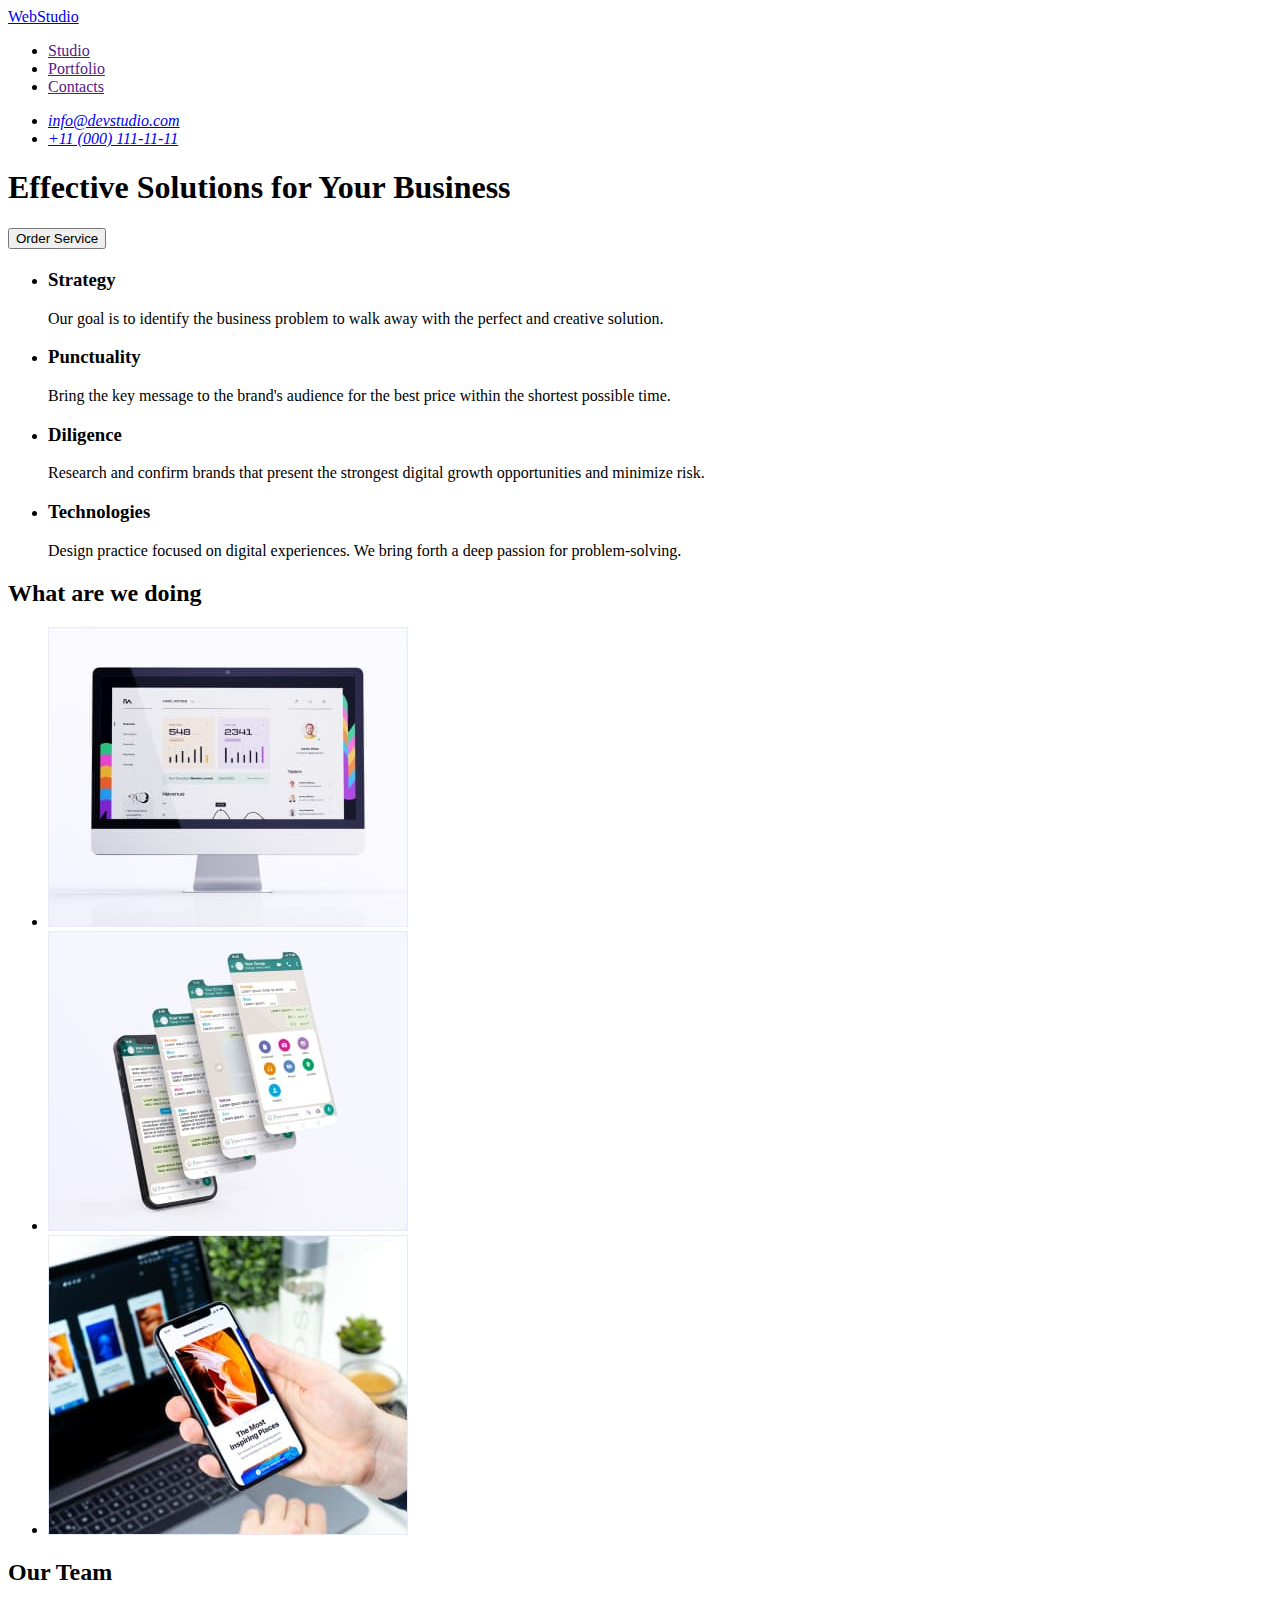
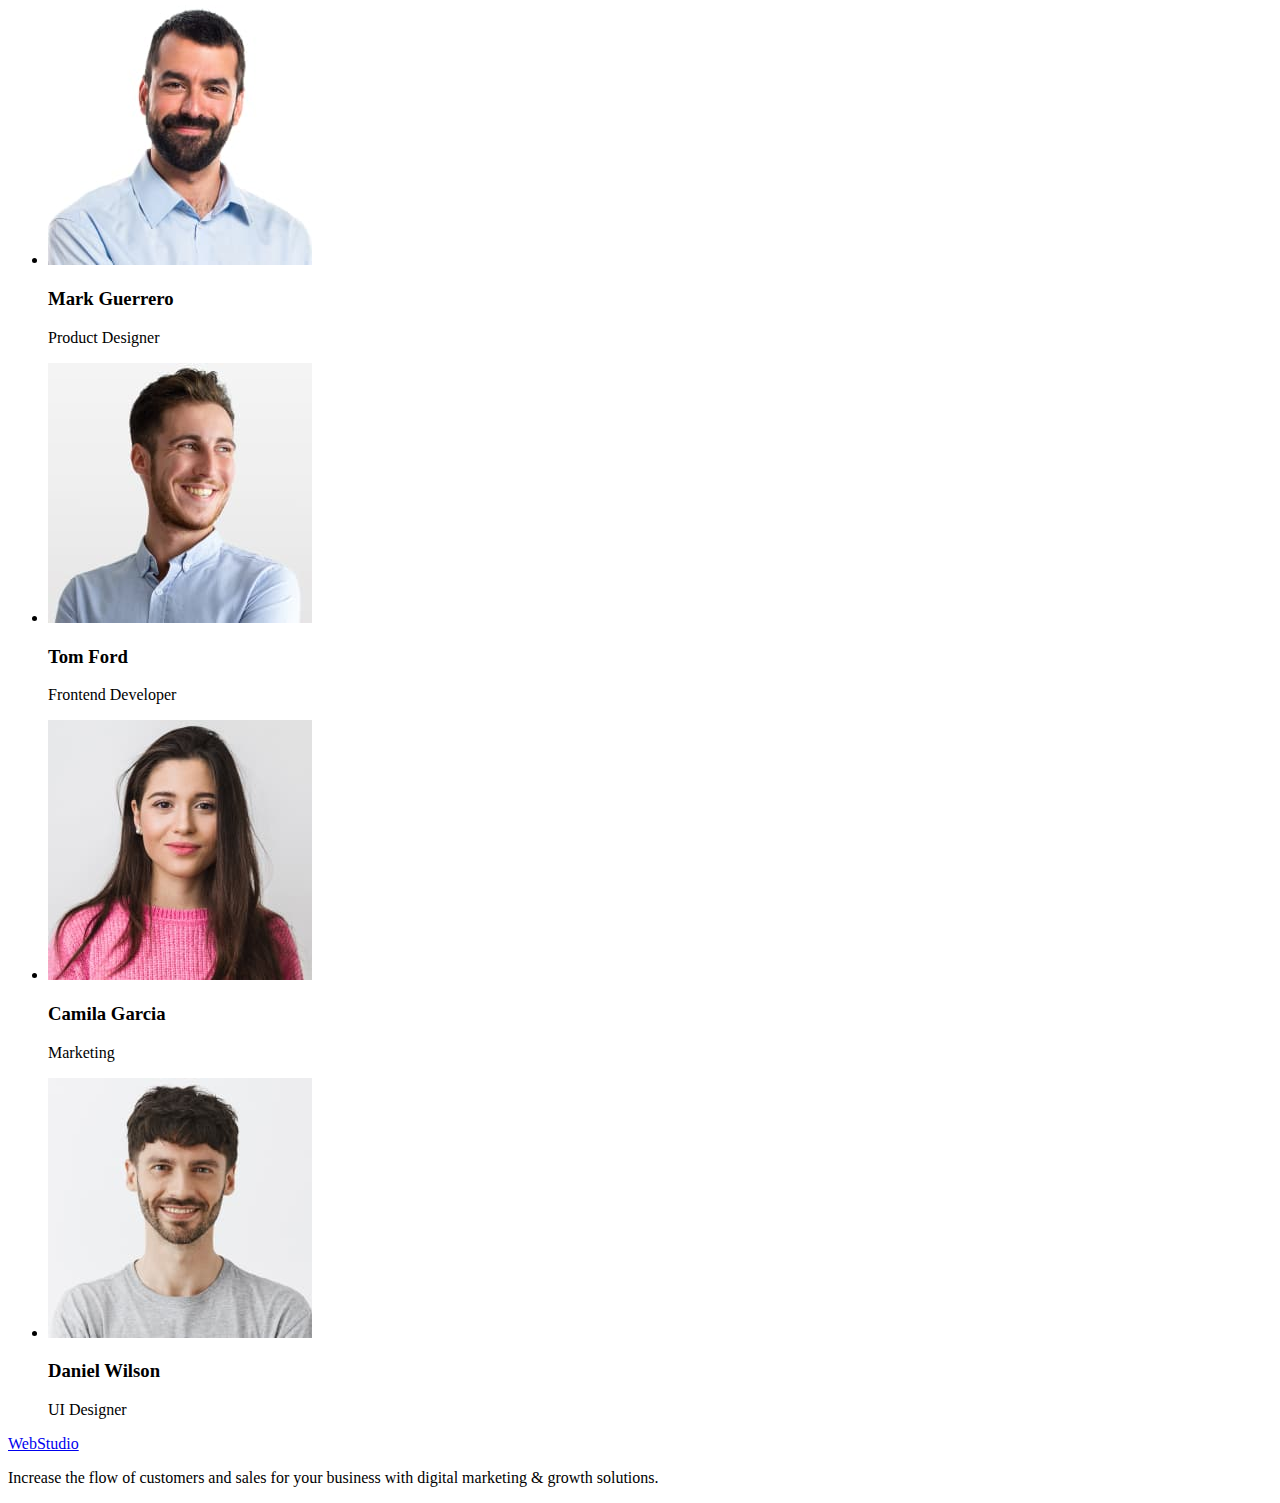
==== index.html @ 58648399 "Initial commit" ====
<!DOCTYPE html>
<html lang="en">
<head>
    <meta charset="UTF-8">
    <meta http-equiv="X-UA-Compatible" content="IE=edge">
    <meta name="viewport" content="width=device-width, initial-scale=1.0">
    <title>Studio</title>
</head>
<body>
    <header>
        <nav>
            <a href="./index.html">WebStudio</a>
            <ul>
                <li><a href="">Studio</a></li>
                <li><a href="">Portfolio</a></li>
                <li><a href="">Contacts</a></li>
            </ul>
        </nav>
        <address>
            <ul>
                <li><a href="mailto:info@devstudio.com">info@devstudio.com</a></li>
                <li><a href="tel:+110001111111">+11 (000) 111-11-11</a></li>
            </ul>
        </address>
    </header>
    <main>
        <section>
            <h1>Effective Solutions for Your Business</h1>
            <button type="button">Order Service</button>
        </section>
        <section>
            <h2></h2>
            <ul>
                <li>
                    <h3>Strategy</h3>
                    <p>Our goal is to identify the business problem to walk away with the perfect and creative solution. </p>
                </li>
                <li>
                    <h3>Punctuality</h3>
                    <p>Bring the key message to the brand's audience for the best price within the shortest possible time.</p>
                </li>
                <li>
                    <h3>Diligence</h3>
                    <p>Research and confirm brands that present the strongest digital growth opportunities and minimize risk.</p>
                </li>
                <li>
                    <h3>Technologies</h3>
                    <p>Design practice focused on digital experiences. We bring forth a deep passion for problem-solving.</p>
                </li>
            </ul>
        </section>
        <section>
            <h2>What are we doing</h2>
            <ul>
                <li><img src="./images/monitor.jpg" alt="monitor" width="360"></li>
                <li><img src="./images/phone.jpg" alt="phone" width="360"></li>
                <li><img src="./images/phone-in-hand.jpg" alt="phone in hand" width="360"></li>
            </ul>
        </section>
        <section>
            <h2>Our Team</h2>
            <ul>
                <li>
                        <img src="./images/mark-guerrero.jpg" alt="Photo Mark Guerrero" width="264">  
                        <h3>Mark Guerrero</h3>
                        <p>Product Designer</p>
                </li>
                <li>
                        <img src="./images/tom-ford.jpg" alt="Photo Tom Ford" width="264">
                        <h3>Tom Ford</h3>
                        <p>Frontend Developer</p>
                </li>
                <li>
                        <img src="./images/camila-garcia.jpg" alt="Photo Camila Garcia" width="264">
                        <h3>Camila Garcia</h3>
                        <p>Marketing</p>
                </li>
                <li>
                        <img src="./images/daniel-wilson.jpg" alt="Photo Daniel Wilson" width="264">
                        <h3>Daniel Wilson</h3>
                        <p>UI Designer</p>
                </li>
            </ul>
        </section>
    </main>
    <footer>
        <a href="./index.html">WebStudio</a>
        <p>Increase the flow of customers and sales for your business with digital marketing & growth solutions.</p>
    </footer>
</body>
</html>
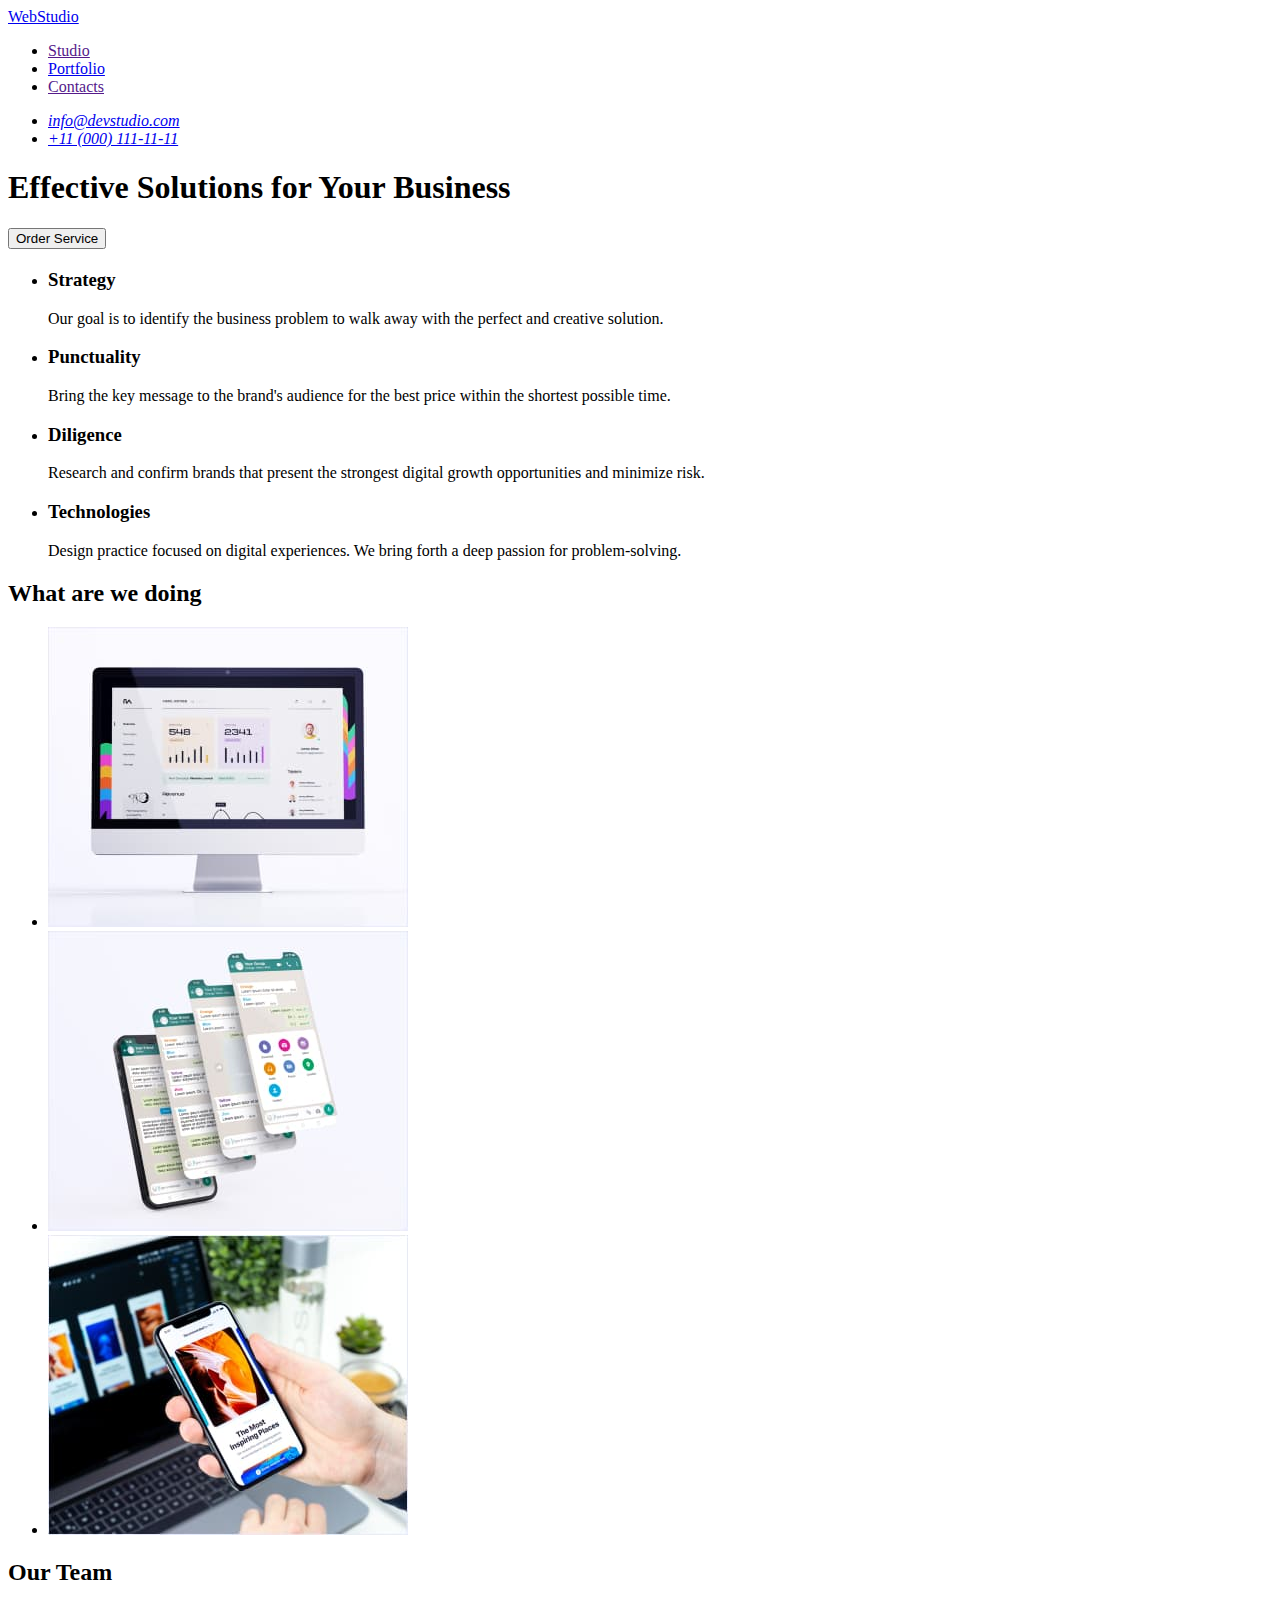
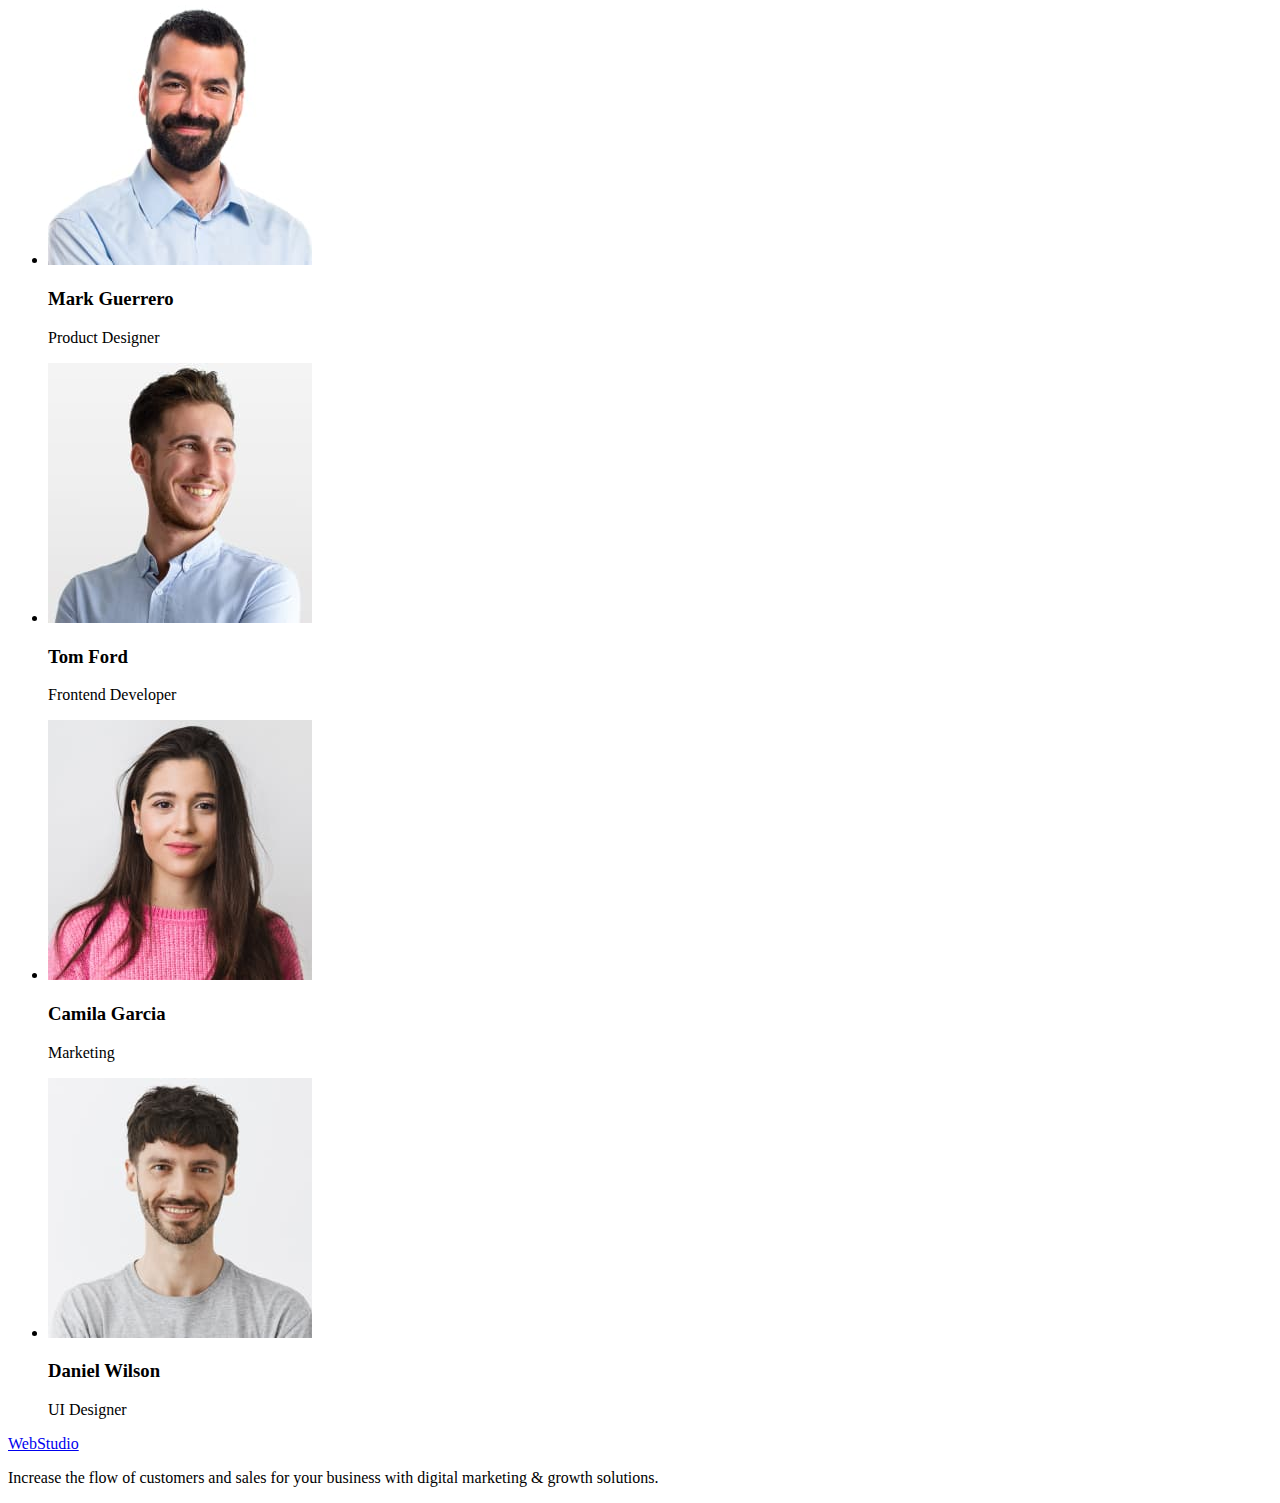
==== commit 18027611: "html portfolio" ====
--- a/index.html
+++ b/index.html
@@ -12,7 +12,7 @@
             <a href="./index.html">WebStudio</a>
             <ul>
                 <li><a href="">Studio</a></li>
-                <li><a href="">Portfolio</a></li>
+                <li><a href="./portfolio.html">Portfolio</a></li>
                 <li><a href="">Contacts</a></li>
             </ul>
         </nav>
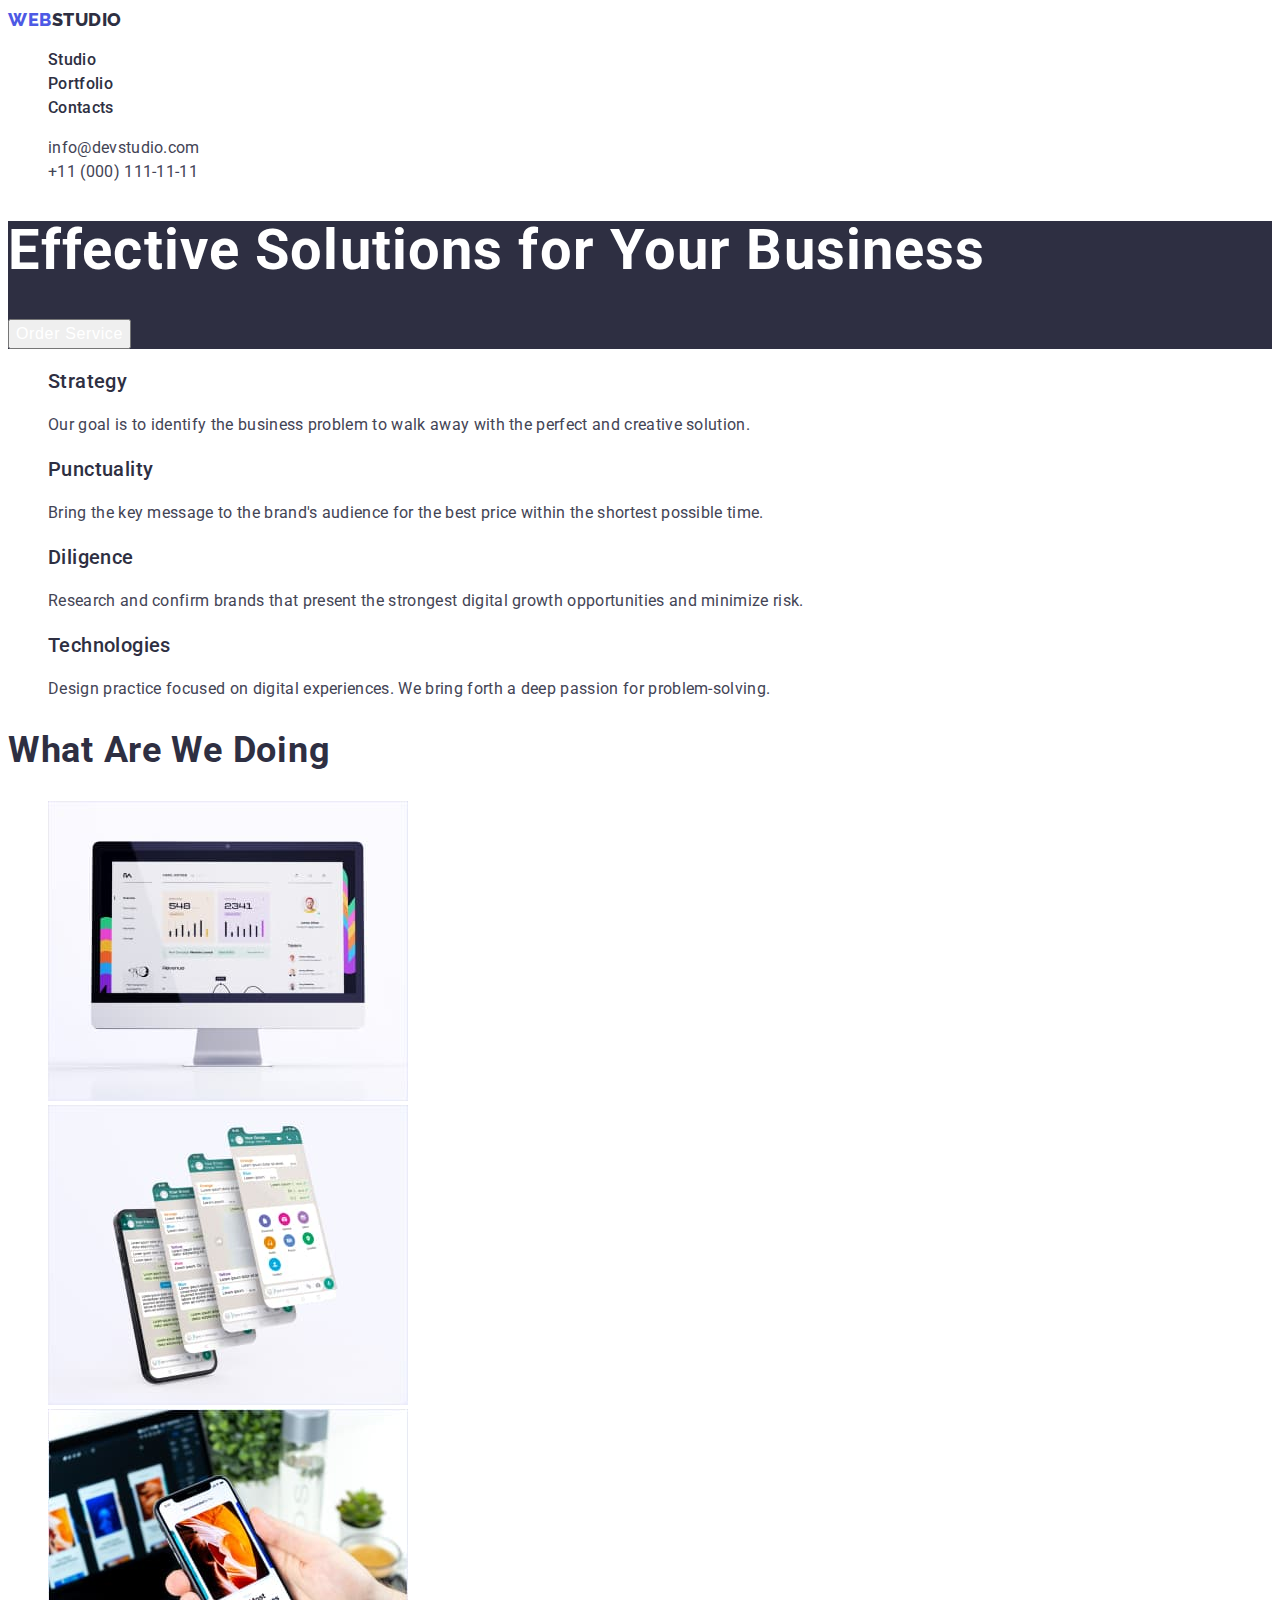
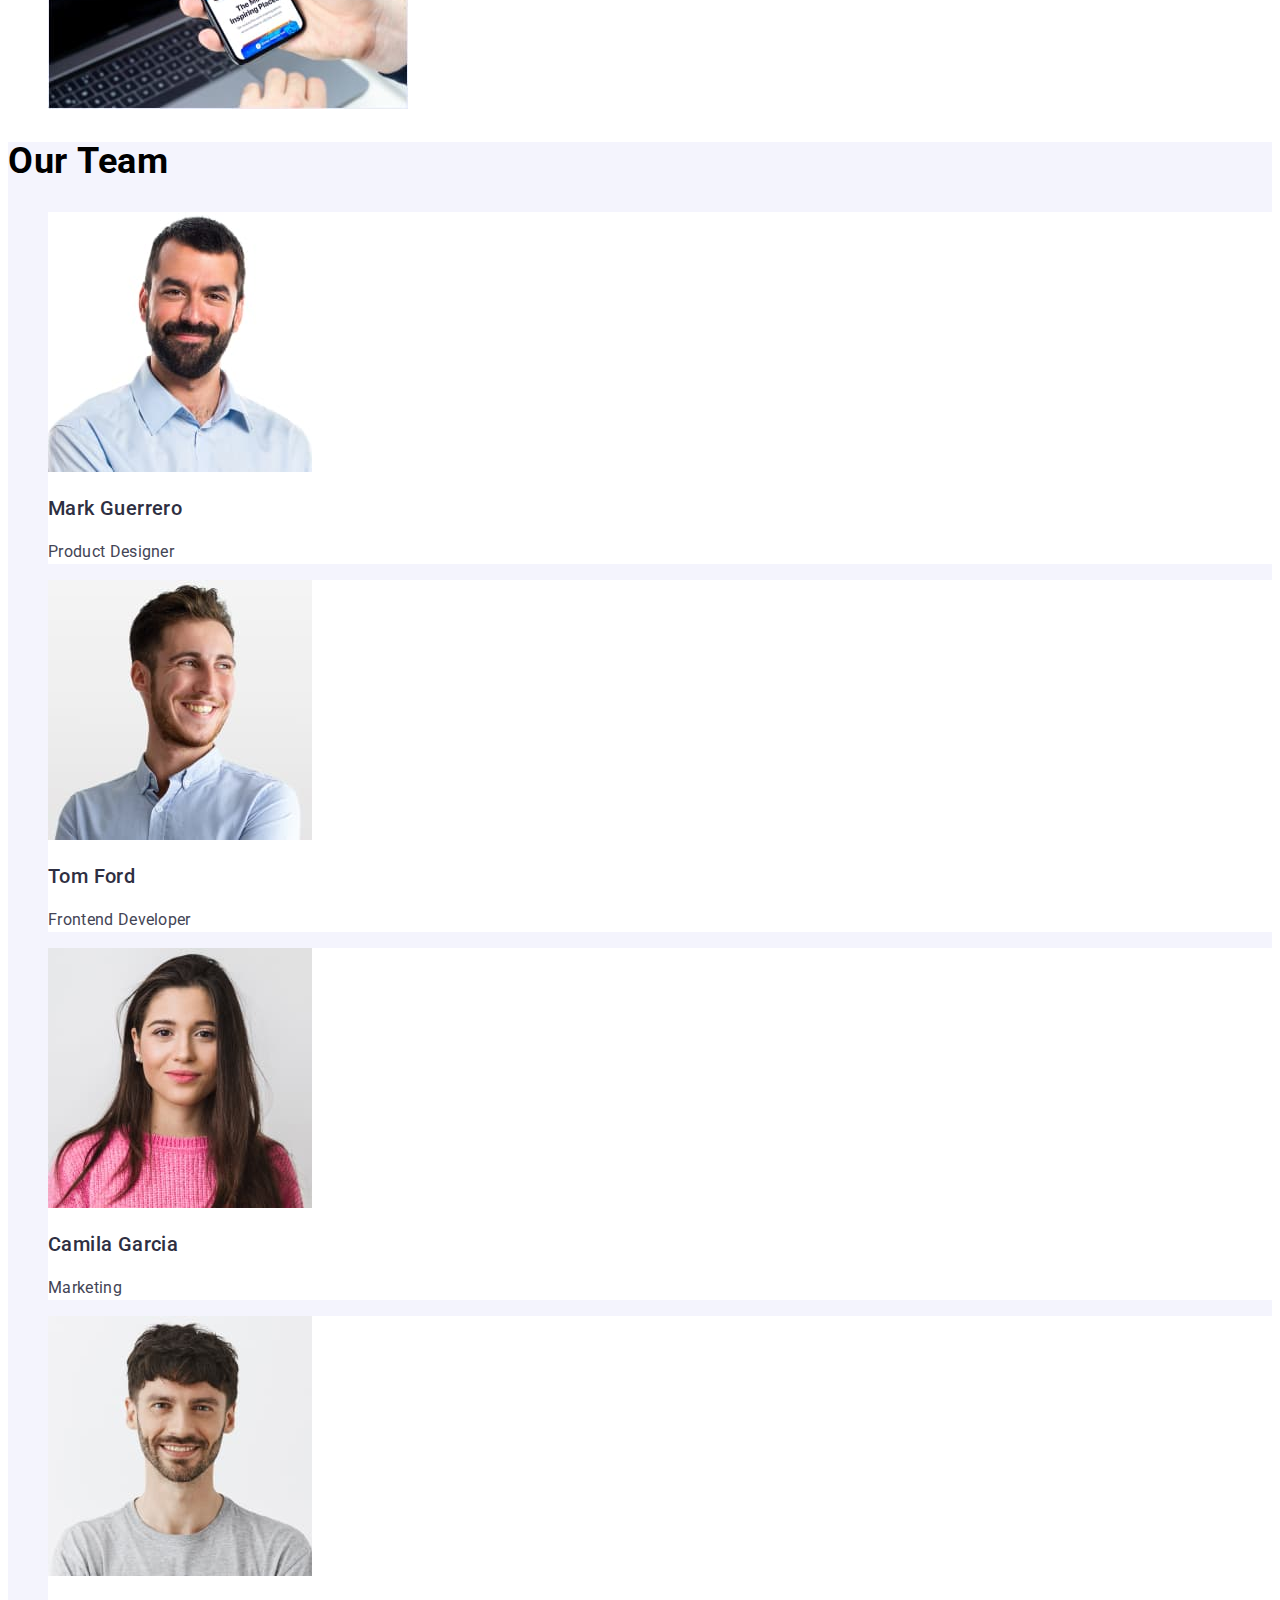
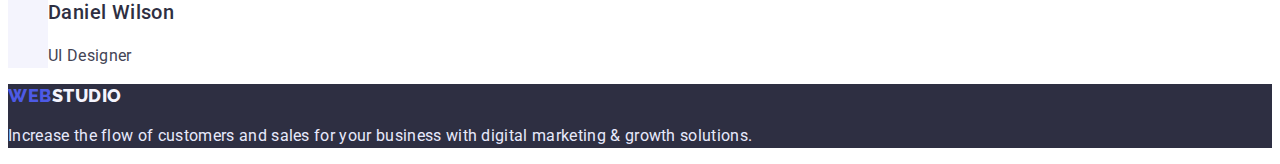
==== commit 2232f662: "css for index" ====
--- a/index.html
+++ b/index.html
@@ -5,87 +5,91 @@
     <meta http-equiv="X-UA-Compatible" content="IE=edge">
     <meta name="viewport" content="width=device-width, initial-scale=1.0">
     <title>Studio</title>
+    <link rel="preconnect" href="https://fonts.googleapis.com">
+    <link rel="preconnect" href="https://fonts.gstatic.com" crossorigin>
+    <link href="https://fonts.googleapis.com/css2?family=Raleway:wght@800&family=Roboto:wght@400;500;700;900&display=swap" rel="stylesheet">
+    <link rel="stylesheet" href="./css/style.css">
 </head>
 <body>
-    <header>
+    <header class="header">
         <nav>
-            <a href="./index.html">WebStudio</a>
-            <ul>
-                <li><a href="">Studio</a></li>
-                <li><a href="./portfolio.html">Portfolio</a></li>
-                <li><a href="">Contacts</a></li>
+            <a href="./index.html" class="link header-logo"><span class="logo-web">Web</span>Studio</a>
+            <ul class="list header-list">
+                <li><a href="./index.html" class="link header-link">Studio</a></li>
+                <li><a href="./portfolio.html" class="link header-link">Portfolio</a></li>
+                <li><a href="" class="link header-link">Contacts</a></li>
             </ul>
         </nav>
         <address>
-            <ul>
-                <li><a href="mailto:info@devstudio.com">info@devstudio.com</a></li>
-                <li><a href="tel:+110001111111">+11 (000) 111-11-11</a></li>
+            <ul class="list address-list">
+                <li><a href="mailto:info@devstudio.com" class="link address-link">info@devstudio.com</a></li>
+                <li><a href="tel:+110001111111" class="link address-link">+11 (000) 111-11-11</a></li>
             </ul>
         </address>
     </header>
     <main>
-        <section>
-            <h1>Effective Solutions for Your Business</h1>
-            <button type="button">Order Service</button>
+        <section class="first-st">
+            <h1 class="first-st-title">Effective Solutions for Your Business</h1>
+            <button type="button" class="first-st-button">Order Service</button>
         </section>
-        <section>
-            <h2></h2>
-            <ul>
-                <li>
-                    <h3>Strategy</h3>
-                    <p>Our goal is to identify the business problem to walk away with the perfect and creative solution. </p>
+        <section class="second-st">
+            <h2 class="second-st-title"></h2>
+            <ul class="list second-st-list">
+                <li class="second-st-item">
+                    <h3 class="second-st-caption">Strategy</h3>
+                    <p class="second-st-text">Our goal is to identify the business problem to walk away with the perfect and creative solution. </p>
                 </li>
-                <li>
-                    <h3>Punctuality</h3>
-                    <p>Bring the key message to the brand's audience for the best price within the shortest possible time.</p>
+                <li class="second-st-item">
+                    <h3 class="second-st-caption">Punctuality</h3>
+                    <p class="second-st-text">Bring the key message to the brand's audience for the best price within the shortest possible time.</p>
+                </li class="second-st-item">
+                <li class="second-st-item">
+                    <h3 class="second-st-caption">Diligence</h3>
+                    <p class="second-st-text">Research and confirm brands that present the strongest digital growth opportunities and minimize risk.</p>
                 </li>
-                <li>
-                    <h3>Diligence</h3>
-                    <p>Research and confirm brands that present the strongest digital growth opportunities and minimize risk.</p>
-                </li>
-                <li>
-                    <h3>Technologies</h3>
-                    <p>Design practice focused on digital experiences. We bring forth a deep passion for problem-solving.</p>
+                <li class="second-st-item">
+                    <h3 class="second-st-caption">Technologies</h3>
+                    <p class="second-st-text">Design practice focused on digital experiences. We bring forth a deep passion for problem-solving.</p>
                 </li>
             </ul>
         </section>
-        <section>
-            <h2>What are we doing</h2>
-            <ul>
-                <li><img src="./images/monitor.jpg" alt="monitor" width="360"></li>
-                <li><img src="./images/phone.jpg" alt="phone" width="360"></li>
-                <li><img src="./images/phone-in-hand.jpg" alt="phone in hand" width="360"></li>
+        <section class="third-st">
+            <h2 class="third-st-title">What are we doing</h2>
+            <ul class="list third-st-list">
+                <li class="third-st-item"><img src="./images/monitor.jpg" alt="monitor" width="360" height="300"></li>
+                <li class="third-st-item"><img src="./images/phone.jpg" alt="phone" width="360" height="300"></li>
+                <li class="third-st-item"><img src="./images/phone-in-hand.jpg" alt="phone in hand" width="360" height="300"></li>
             </ul>
         </section>
-        <section>
-            <h2>Our Team</h2>
-            <ul>
-                <li>
-                        <img src="./images/mark-guerrero.jpg" alt="Photo Mark Guerrero" width="264">  
-                        <h3>Mark Guerrero</h3>
-                        <p>Product Designer</p>
+        <section class="fourth-st">
+            <h2 class="fourth-st-title">Our Team</h2>
+            <ul class="list fourth-st-list">
+                <li class="fourth-st-item">
+                        <img src="./images/mark-guerrero.jpg" alt="Photo Mark Guerrero" width="264" height="260">  
+                        <h3 class="fourth-st-caption">Mark Guerrero</h3>
+                        <p class="foutht-st-text">Product Designer</p>
                 </li>
-                <li>
-                        <img src="./images/tom-ford.jpg" alt="Photo Tom Ford" width="264">
-                        <h3>Tom Ford</h3>
-                        <p>Frontend Developer</p>
+                <li class="fourth-st-item">
+                        <img src="./images/tom-ford.jpg" alt="Photo Tom Ford" width="264" height="260">
+                        <h3 class="fourth-st-caption">Tom Ford</h3>
+                        <p class="foutht-st-text">Frontend Developer</p>
                 </li>
-                <li>
-                        <img src="./images/camila-garcia.jpg" alt="Photo Camila Garcia" width="264">
-                        <h3>Camila Garcia</h3>
-                        <p>Marketing</p>
+                <li class="fourth-st-item">
+                        <img src="./images/camila-garcia.jpg" alt="Photo Camila Garcia" width="264" height="260">
+                        <h3 class="fourth-st-caption">Camila Garcia</h3>
+                        <p class="foutht-st-text">Marketing</p>
                 </li>
-                <li>
-                        <img src="./images/daniel-wilson.jpg" alt="Photo Daniel Wilson" width="264">
-                        <h3>Daniel Wilson</h3>
-                        <p>UI Designer</p>
+                <li class="fourth-st-item">
+                        <img src="./images/daniel-wilson.jpg" alt="Photo Daniel Wilson" width="264" height="260">
+                        <h3 class="fourth-st-caption">Daniel Wilson</h3>
+                        <p class="foutht-st-text">UI Designer</p>
                 </li>
             </ul>
         </section>
     </main>
-    <footer>
-        <a href="./index.html">WebStudio</a>
-        <p>Increase the flow of customers and sales for your business with digital marketing & growth solutions.</p>
+    <footer class="footer">
+        <a href="./index.html" class="link footer-logo"><span class="logo-web">Web</span>Studio</a>
+        <p class="footer-text">Increase the flow of customers and sales for your business with digital marketing & growth solutions.</p>
     </footer>
 </body>
 </html>--- a/css/style.css
+++ b/css/style.css
@@ -0,0 +1,152 @@
+:root {
+    --navy-blue: #2E2F42;
+    --slate: #434455;
+}
+body {
+    font-family: Roboto, sans-serif;
+}
+.link {
+    text-decoration: none;
+}
+.list {
+    list-style: none;
+}
+/*.header {
+
+}*/
+.header-logo {
+    font-family: Raleway, sans-serif;
+    color: var(--navy-blue);
+    font-weight: 800;
+    font-size: 18px;
+    line-height: 1.33;
+    letter-spacing: 0.03em;
+    text-transform: uppercase;
+}
+.logo-web {
+    color: #4D5AE5;
+}
+/*.header-list {
+}*/
+.header-link {
+    color: var(--navy-blue);
+    font-weight: 500;
+    font-size: 16px;
+    line-height: 1.5;
+    letter-spacing: 0.02em;
+}
+/*.address-list {
+}*/
+.address-link {
+    color: var(--slate);
+    font-style: normal;
+    font-weight: 400;
+    font-size: 16px;
+    line-height: 1.5;
+    letter-spacing: 0.02em;
+}
+.first-st {
+    background-color: var(--navy-blue);
+}
+.first-st-title {
+    color: #fff;
+    font-weight: 700;
+    font-size: 56px;
+    line-height: 1.07;
+    letter-spacing: 0.02em;
+}
+.first-st-button {
+    color: #fff;
+    font-weight: 500;
+    font-size: 16px;
+    line-height: 1.5;
+    letter-spacing: 0.04em;
+}
+/*.second-st {
+}
+.second-st-title {
+    
+}
+.second-st-list {
+}
+.second-st-item {
+}*/
+.second-st-caption {
+    color: var(--navy-blue);
+    font-family: 'Roboto';
+    font-weight: 500;
+    font-size: 20px;
+    line-height: 1.2;
+    letter-spacing: 0.02em;
+}
+.second-st-text {
+    color: var(--slate);
+    font-weight: 400;
+    font-size: 16px;
+    line-height: 1.5;
+    letter-spacing: 0.02em;
+}
+/*.third-st {
+}*/
+.third-st-title {
+    color: var(--navy-blue);
+    font-weight: 700;
+    font-size: 36px;
+    line-height: 1.11;
+    letter-spacing: 0.02em;
+    text-transform: capitalize;
+}
+/*.third-st-list {
+}
+.third-st-item {
+}*/
+.fourth-st {
+    background-color: #F4F4FD;
+}
+.fourth-st-title {
+    font-weight: 700;
+    font-size: 36px;
+    line-height: 1.11;
+    letter-spacing: 0.02em;
+    text-transform: capitalize;
+}
+/*.fourth-st-list {
+}*/
+.fourth-st-item {
+    background-color: #fff;
+}
+.fourth-st-caption {
+    color: var(--navy-blue);
+    font-weight: 500;
+    font-size: 20px;
+    line-height: 1.2;
+    letter-spacing: 0.02em;
+    text-transform: capitalize;
+}
+.foutht-st-text {
+    color: var(--slate);
+    font-weight: 400;
+    font-size: 16px;
+    line-height: 1.5;
+    letter-spacing: 0.02em;
+    text-transform: capitalize;
+}
+.footer {
+    background-color: var(--navy-blue);
+}
+.footer-logo {
+    font-family: Raleway, sans-serif;
+    color: #F4F4FD;
+    font-weight: 800;
+    font-size: 18px;
+    line-height: 1.33;
+    letter-spacing: 0.03em;
+    text-transform: uppercase;
+}
+.footer-text {
+    color: #E7E9FC;
+    font-weight: 400;
+    font-size: 16px;
+    line-height: 1.5;
+    letter-spacing: 0.02em;
+}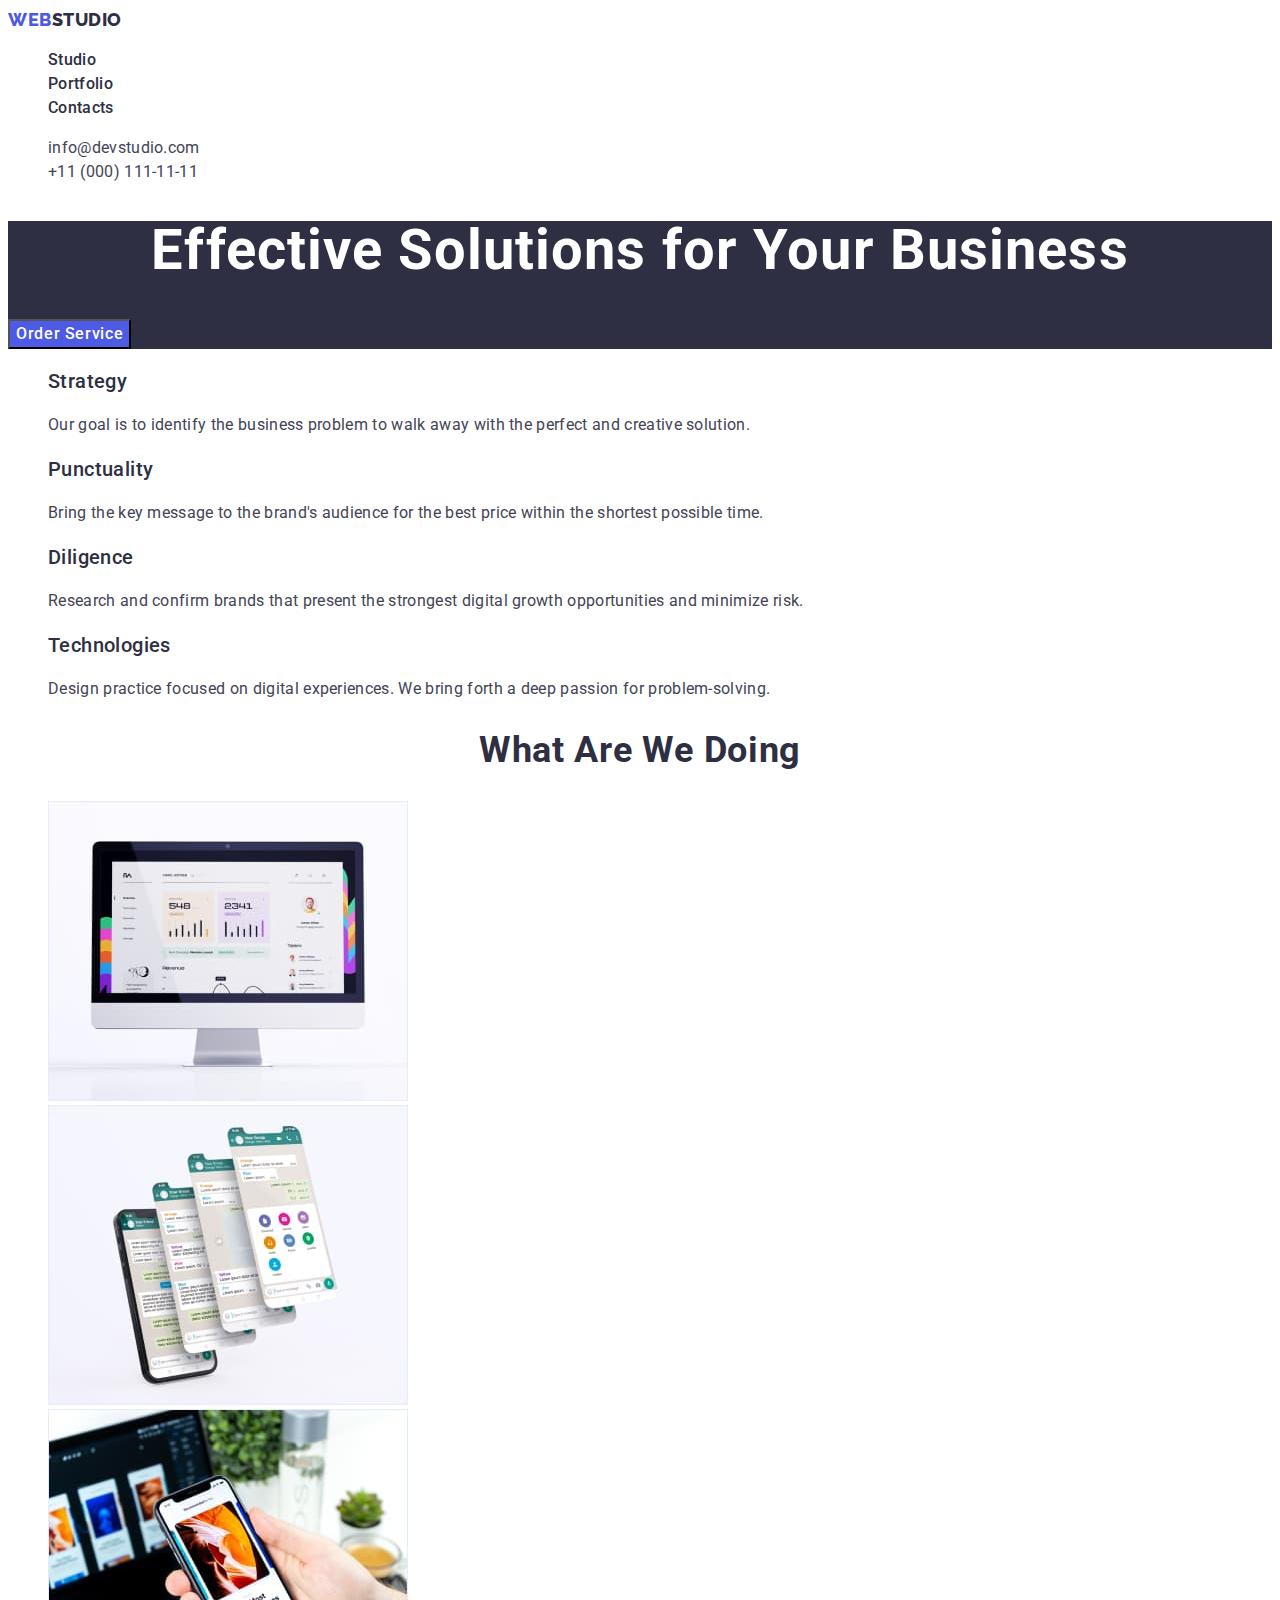
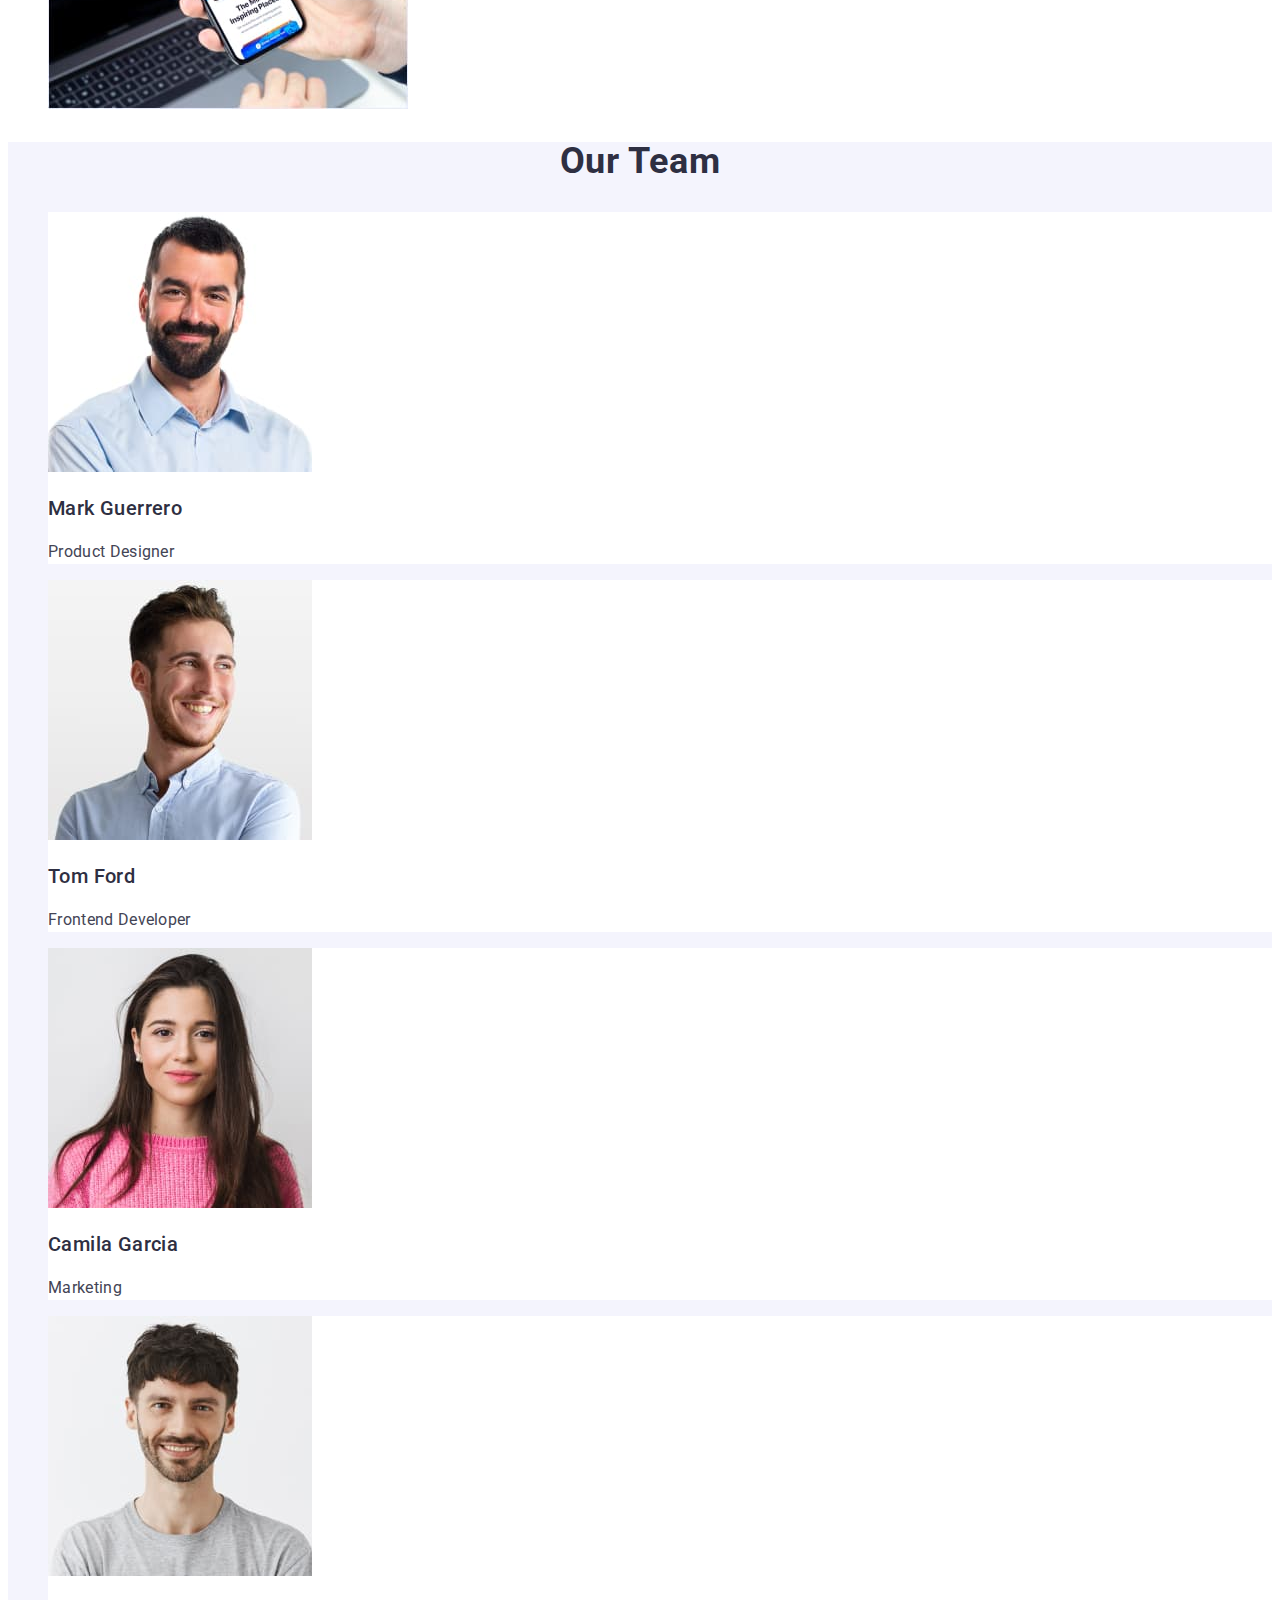
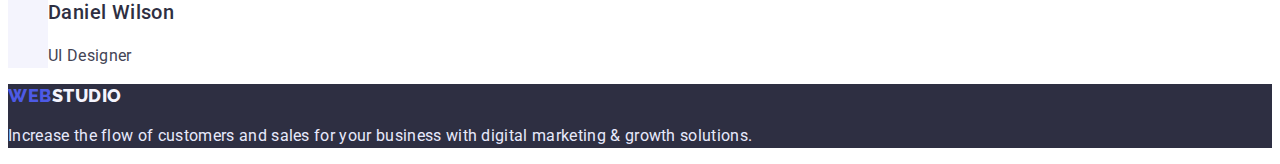
==== commit 626d53a2: "fix and ending css" ====
--- a/index.html
+++ b/index.html
@@ -13,7 +13,7 @@
 <body>
     <header class="header">
         <nav>
-            <a href="./index.html" class="link header-logo"><span class="logo-web">Web</span>Studio</a>
+            <a href="./index.html" class="link logo">Web<span class="logo-studio">Studio</span></a>
             <ul class="list header-list">
                 <li><a href="./index.html" class="link header-link">Studio</a></li>
                 <li><a href="./portfolio.html" class="link header-link">Portfolio</a></li>
@@ -33,7 +33,7 @@
             <button type="button" class="first-st-button">Order Service</button>
         </section>
         <section class="second-st">
-            <h2 class="second-st-title"></h2>
+            <h2 hidden class="second-st-title">list</h2>
             <ul class="list second-st-list">
                 <li class="second-st-item">
                     <h3 class="second-st-caption">Strategy</h3>
@@ -42,7 +42,7 @@
                 <li class="second-st-item">
                     <h3 class="second-st-caption">Punctuality</h3>
                     <p class="second-st-text">Bring the key message to the brand's audience for the best price within the shortest possible time.</p>
-                </li class="second-st-item">
+                </li>
                 <li class="second-st-item">
                     <h3 class="second-st-caption">Diligence</h3>
                     <p class="second-st-text">Research and confirm brands that present the strongest digital growth opportunities and minimize risk.</p>
@@ -88,7 +88,7 @@
         </section>
     </main>
     <footer class="footer">
-        <a href="./index.html" class="link footer-logo"><span class="logo-web">Web</span>Studio</a>
+        <a href="./index.html" class="link logo">Web<span class="footer-logo">Studio</span></a>
         <p class="footer-text">Increase the flow of customers and sales for your business with digital marketing & growth solutions.</p>
     </footer>
 </body>
--- a/css/style.css
+++ b/css/style.css
@@ -1,9 +1,13 @@
 :root {
     --navy-blue: #2E2F42;
     --slate: #434455;
+    --iris: #4D5AE5;
+    --cloud: #F4F4FD;
+    --cornflower: #E7E9FC;
 }
 body {
     font-family: Roboto, sans-serif;
+    color: #434455;
 }
 .link {
     text-decoration: none;
@@ -14,17 +18,17 @@
 /*.header {
 
 }*/
-.header-logo {
+.logo {
     font-family: Raleway, sans-serif;
-    color: var(--navy-blue);
+    color: var(--iris);
     font-weight: 800;
     font-size: 18px;
     line-height: 1.33;
     letter-spacing: 0.03em;
     text-transform: uppercase;
 }
-.logo-web {
-    color: #4D5AE5;
+.logo-studio {
+    color: var(--navy-blue);
 }
 /*.header-list {
 }*/
@@ -45,6 +49,10 @@
     line-height: 1.5;
     letter-spacing: 0.02em;
 }
+.address-link:hover,
+.address-link:focus {
+    color: #404bbf;
+}
 .first-st {
     background-color: var(--navy-blue);
 }
@@ -54,13 +62,21 @@
     font-size: 56px;
     line-height: 1.07;
     letter-spacing: 0.02em;
+    text-align: center;
 }
 .first-st-button {
+    font-family: Roboto, sans-serif;
     color: #fff;
     font-weight: 500;
     font-size: 16px;
     line-height: 1.5;
     letter-spacing: 0.04em;
+    background-color: var(--iris);
+    cursor: pointer;
+}
+.first-st-button:hover,
+.first-st-button:focus {
+    color: #404BBF;
 }
 /*.second-st {
 }
@@ -95,20 +111,23 @@
     line-height: 1.11;
     letter-spacing: 0.02em;
     text-transform: capitalize;
+    text-align: center;
 }
 /*.third-st-list {
 }
 .third-st-item {
 }*/
 .fourth-st {
-    background-color: #F4F4FD;
+    background-color: var(--cloud);
 }
 .fourth-st-title {
+    color: var(--navy-blue);
     font-weight: 700;
     font-size: 36px;
     line-height: 1.11;
     letter-spacing: 0.02em;
     text-transform: capitalize;
+    text-align: center;
 }
 /*.fourth-st-list {
 }*/
@@ -131,20 +150,43 @@
     letter-spacing: 0.02em;
     text-transform: capitalize;
 }
+.portfolio-button {
+    font-family: Roboto, sans-serif;
+    font-weight: 500;
+    font-size: 16px;
+    line-height: 1.5;
+    letter-spacing: 0.04em;
+    color: var(--iris);
+    background-color: var(--cloud);
+    cursor: pointer;
+}
+.portfolio-button:hover,
+.portfolio-button:focus {
+    color: #fff;
+    background-color: #404BBF;
+}
+.portfolio-caption {
+    color: var(--navy-blue);
+    font-weight: 500;
+    font-size: 20px;
+    line-height: 1.2;
+    letter-spacing: 0.02em;
+}
+.portfolio-text {
+    color: var(--slate);
+    font-weight: 400;
+    font-size: 16px;
+    line-height: 1.5;
+    letter-spacing: 0.02em;
+}
 .footer {
     background-color: var(--navy-blue);
 }
 .footer-logo {
-    font-family: Raleway, sans-serif;
-    color: #F4F4FD;
-    font-weight: 800;
-    font-size: 18px;
-    line-height: 1.33;
-    letter-spacing: 0.03em;
-    text-transform: uppercase;
+    color: var(--cloud);
 }
 .footer-text {
-    color: #E7E9FC;
+    color: var(--cornflower);
     font-weight: 400;
     font-size: 16px;
     line-height: 1.5;
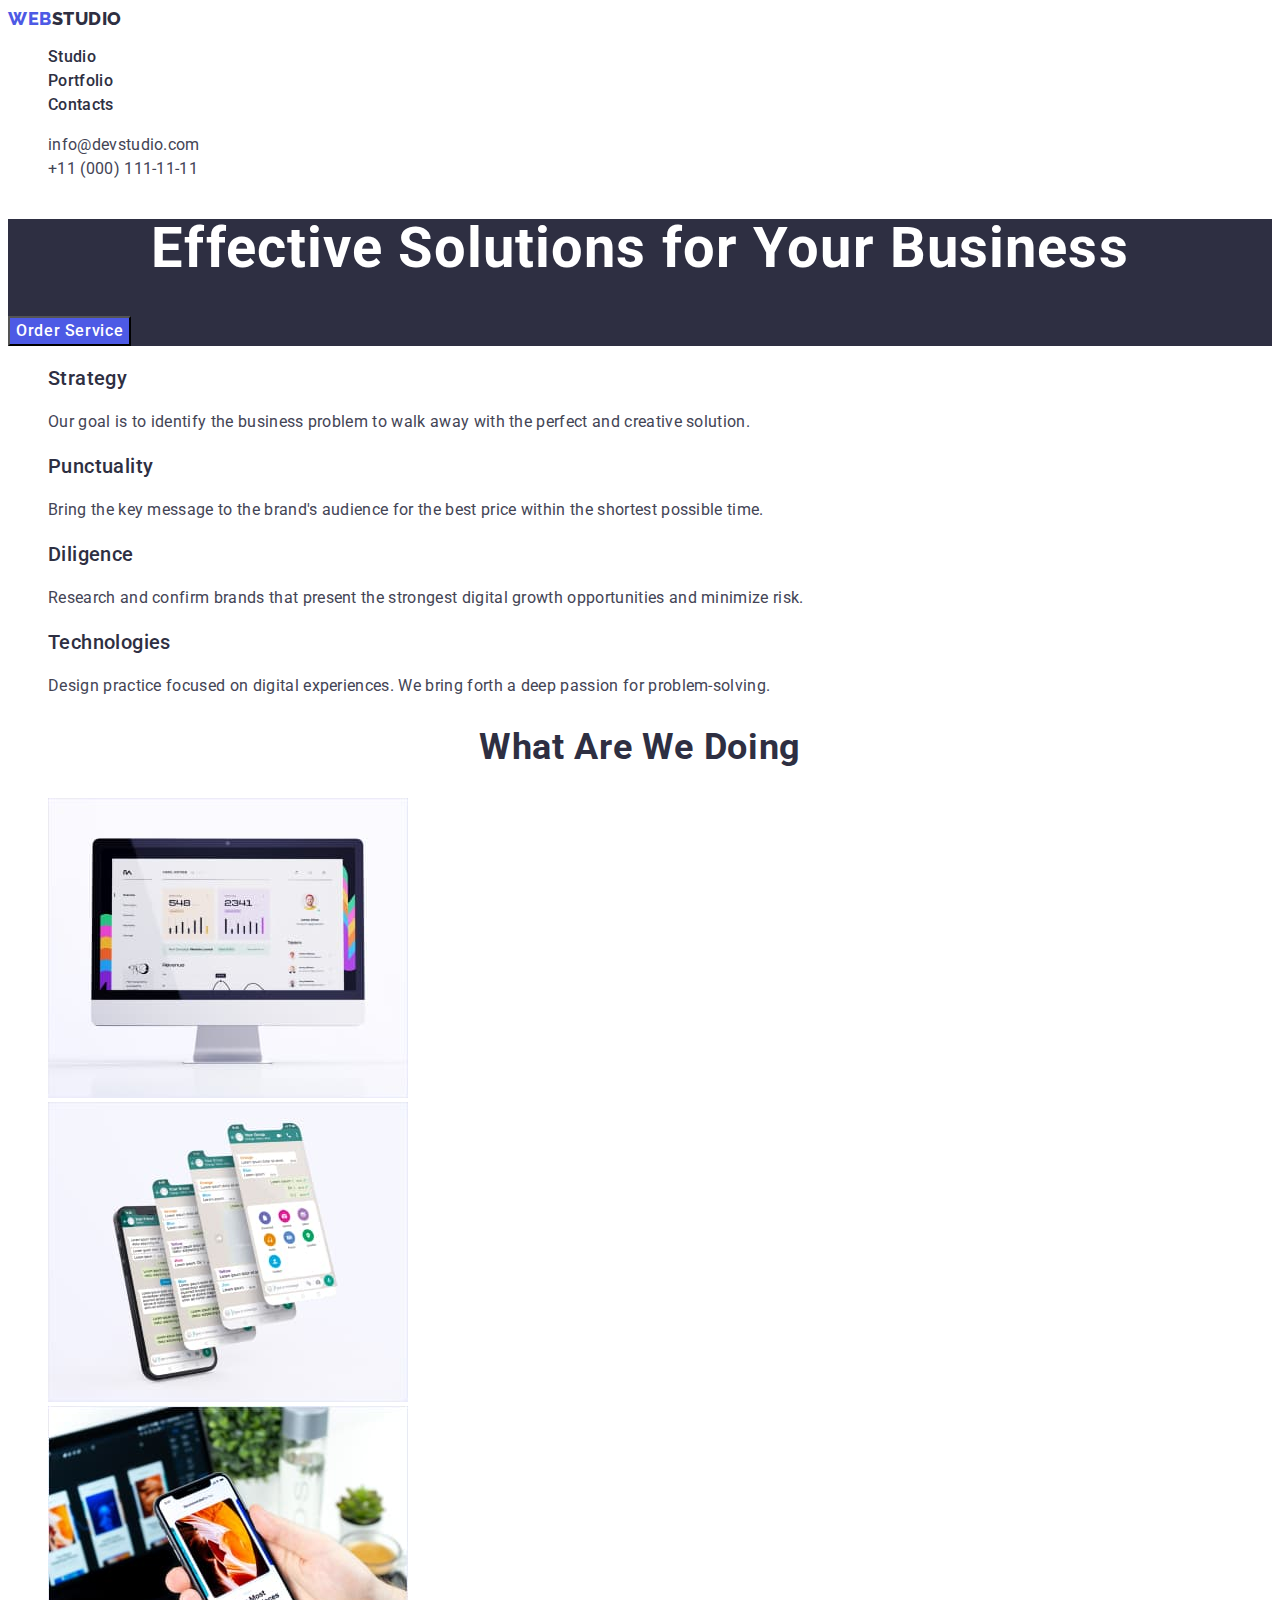
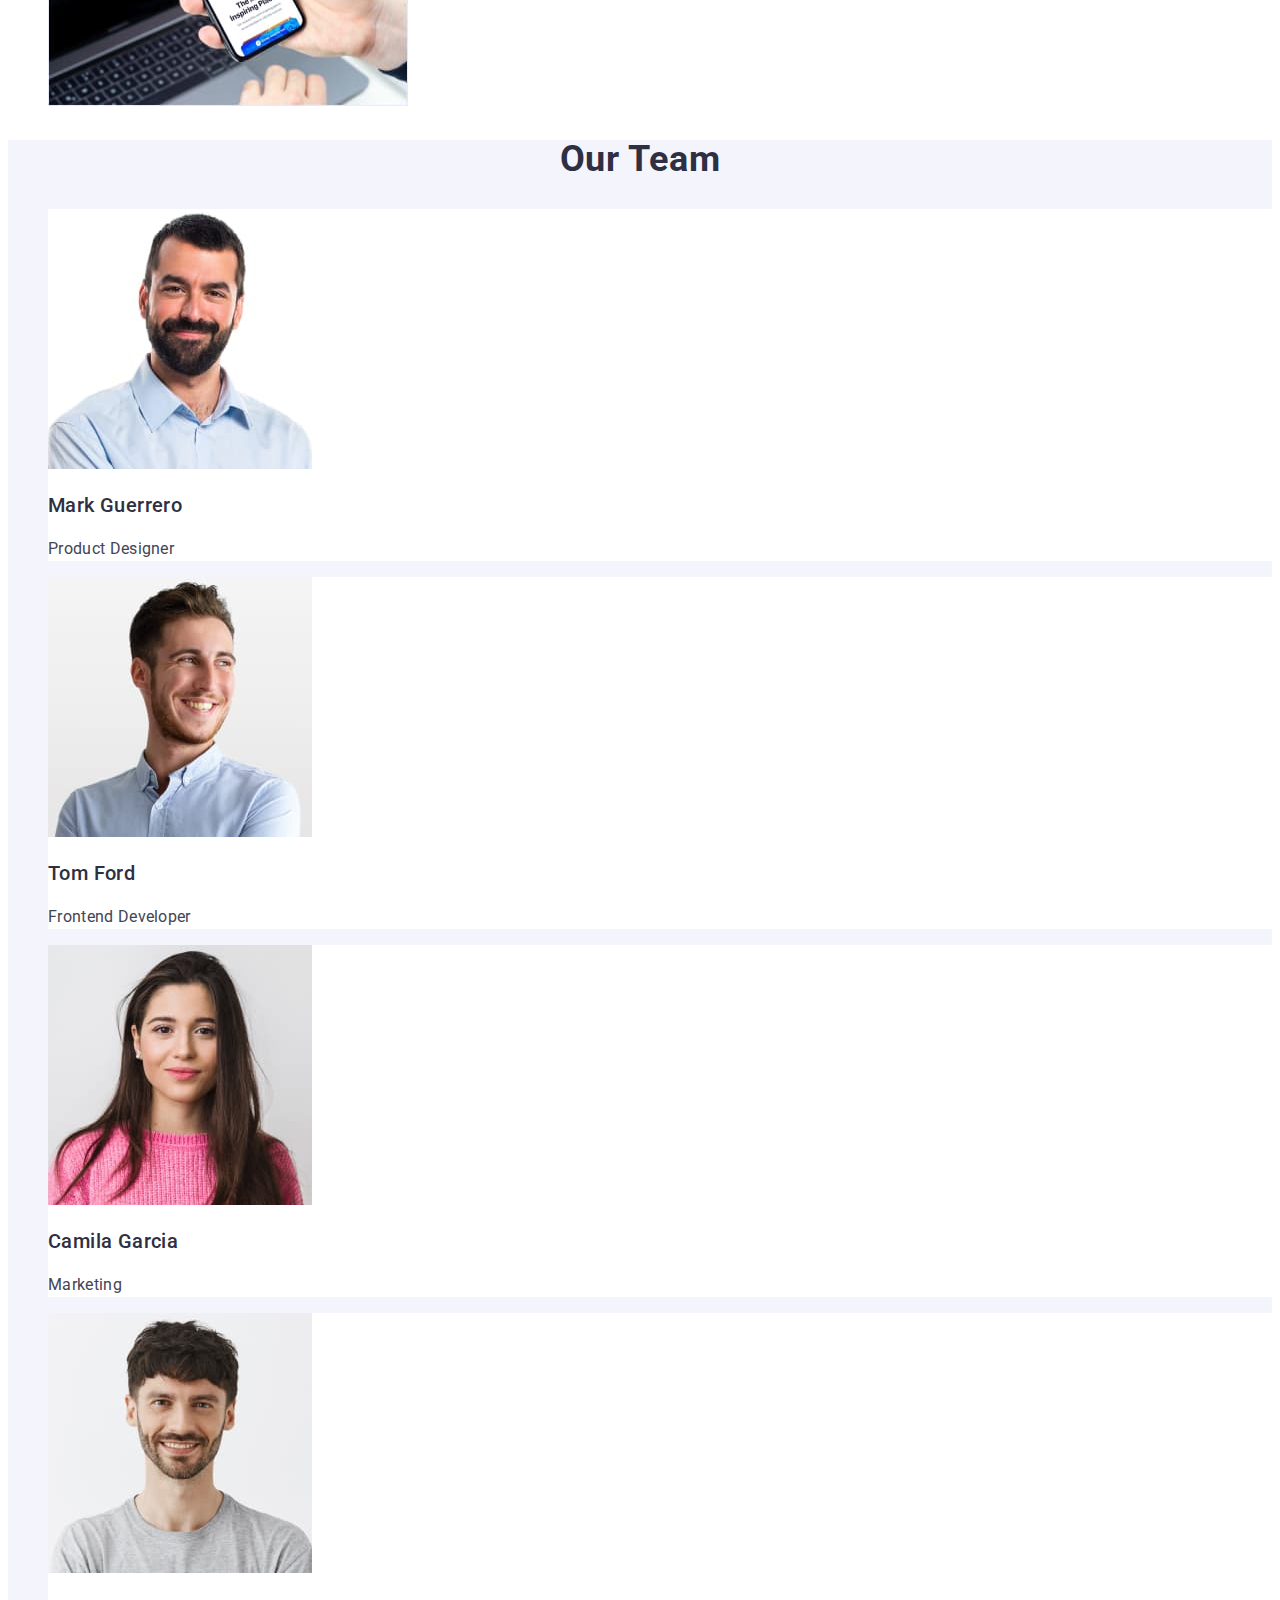
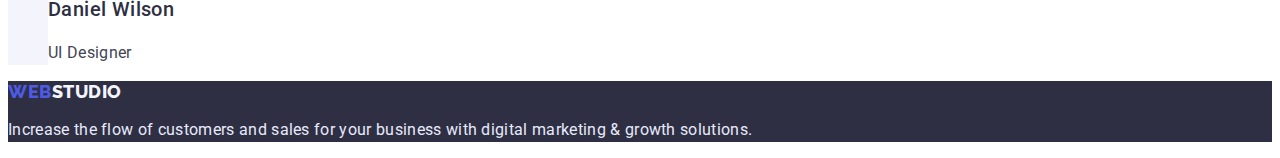
==== commit 36ae0e8c: "fix" ====
--- a/index.html
+++ b/index.html
@@ -20,8 +20,8 @@
                 <li><a href="" class="link header-link">Contacts</a></li>
             </ul>
         </nav>
-        <address>
-            <ul class="list address-list">
+        <address class="address-list">
+            <ul class="list">
                 <li><a href="mailto:info@devstudio.com" class="link address-link">info@devstudio.com</a></li>
                 <li><a href="tel:+110001111111" class="link address-link">+11 (000) 111-11-11</a></li>
             </ul>
--- a/css/style.css
+++ b/css/style.css
@@ -4,10 +4,12 @@
     --iris: #4D5AE5;
     --cloud: #F4F4FD;
     --cornflower: #E7E9FC;
+    --white: #FFFFFF;
 }
 body {
     font-family: Roboto, sans-serif;
     color: #434455;
+    background-color: var(--white);
 }
 .link {
     text-decoration: none;
@@ -23,7 +25,7 @@
     color: var(--iris);
     font-weight: 800;
     font-size: 18px;
-    line-height: 1.33;
+    line-height: 1.17;
     letter-spacing: 0.03em;
     text-transform: uppercase;
 }
@@ -38,6 +40,10 @@
     font-size: 16px;
     line-height: 1.5;
     letter-spacing: 0.02em;
+}
+.header-link:hover,
+.header-link:focus {
+    color: #404bbf;
 }
 /*.address-list {
 }*/
@@ -57,7 +63,7 @@
     background-color: var(--navy-blue);
 }
 .first-st-title {
-    color: #fff;
+    color: var(--white);
     font-weight: 700;
     font-size: 56px;
     line-height: 1.07;
@@ -66,7 +72,7 @@
 }
 .first-st-button {
     font-family: Roboto, sans-serif;
-    color: #fff;
+    color: var(--white);
     font-weight: 500;
     font-size: 16px;
     line-height: 1.5;
@@ -76,7 +82,7 @@
 }
 .first-st-button:hover,
 .first-st-button:focus {
-    color: #404BBF;
+    background-color: #404BBF;
 }
 /*.second-st {
 }
@@ -132,7 +138,7 @@
 /*.fourth-st-list {
 }*/
 .fourth-st-item {
-    background-color: #fff;
+    background-color: var(--white);
 }
 .fourth-st-caption {
     color: var(--navy-blue);
@@ -162,7 +168,7 @@
 }
 .portfolio-button:hover,
 .portfolio-button:focus {
-    color: #fff;
+    color: var(--white);
     background-color: #404BBF;
 }
 .portfolio-caption {
